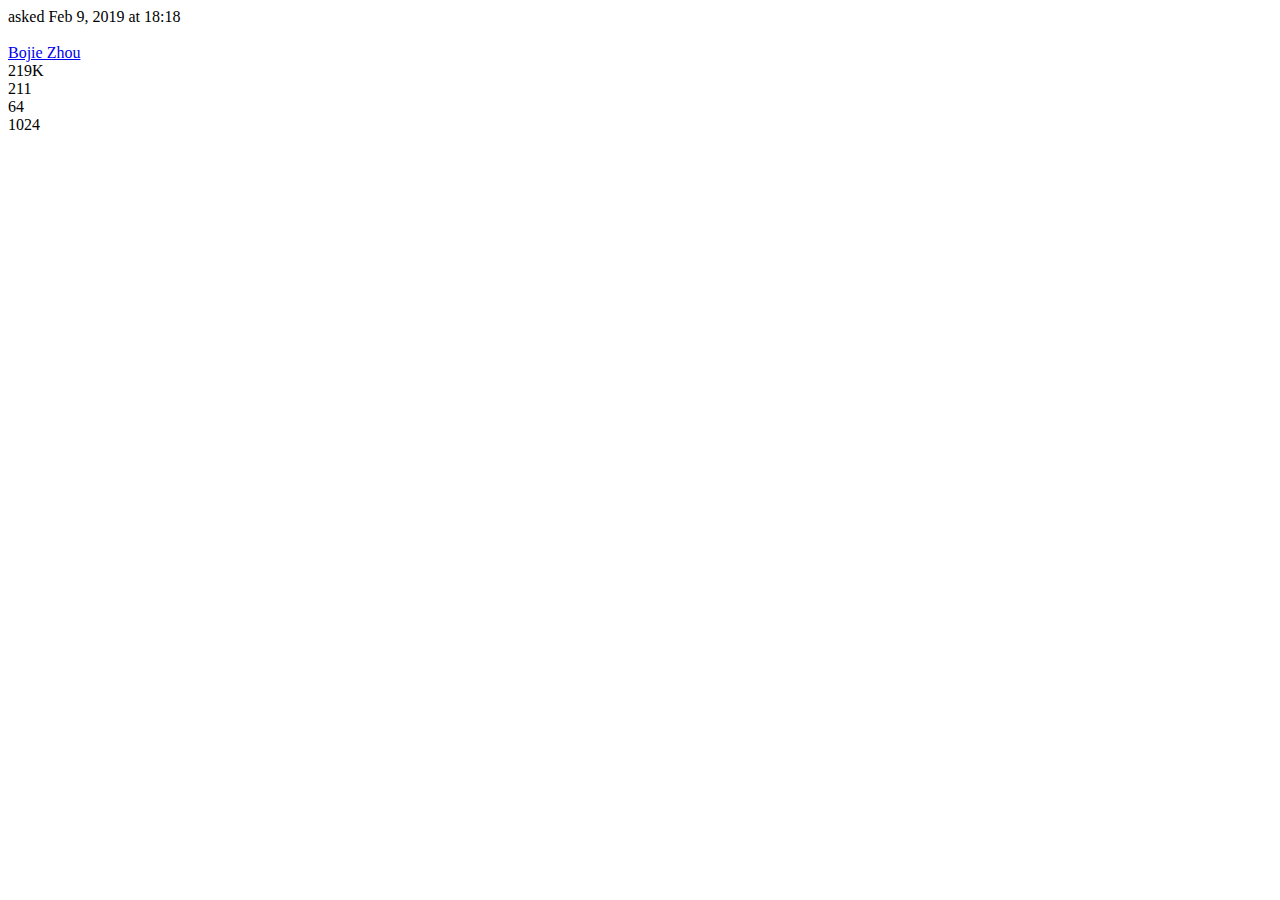
==== index.html @ 3d5bfc65 "Add files via upload" ====
<!DOCTYPE html>
<html lang="en">
<head>
    <meta charset="UTF-8">
    <meta http-equiv="X-UA-Compatible" content="IE=edge">
    <meta name="viewport" content="width=device-width, initial-scale=1.0">
    <title>Personal Card</title>
    <link rel="stylesheet" href="/static/css/style.css">
</head>
<body>
    <div class="user-card">
        <div class="user-card-head">
            asked Feb 9, 2019 at 18:18
        </div>
        <div class="user-card-body">
            <div class="user-card-body-photo">
                <a href="" target="_blank">
                    <img src="/static/images/photo.png" alt="">
                </a>
            </div>
            <div class="user-card-body-info">
                <div class="user-card-body-info-username">
                    <a href="#">Bojie Zhou</a>
                </div>
                <div class="user-card-body-info-reputation">
                    <span>219K</span>
                    <div class="user-card-body-info-reputation-item" style="background-color: #FFCC01;"></div>
                    211
                    <div class="user-card-body-info-reputation-item" style="background-color: #B4B8BC;"></div>
                    64
                    <div class="user-card-body-info-reputation-item" style="background-color: #CEA585;"></div>
                    1024
                </div>
            </div>
        </div>
    </div>
</body>
</html>
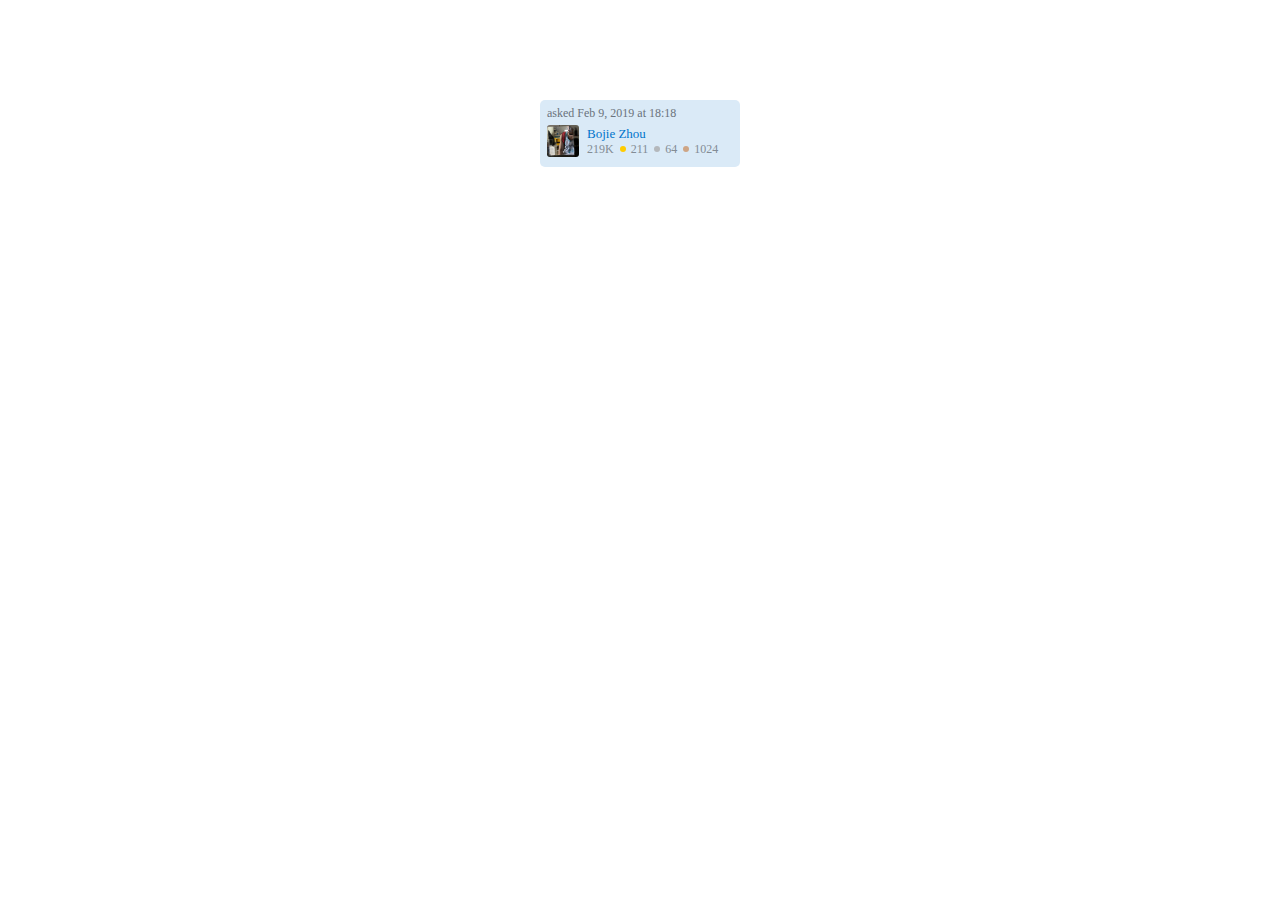
==== commit c4d743f3: "personal card" ====
--- a/index.html
+++ b/index.html
@@ -1,38 +1,38 @@
-<!DOCTYPE html>
-<html lang="en">
-<head>
-    <meta charset="UTF-8">
-    <meta http-equiv="X-UA-Compatible" content="IE=edge">
-    <meta name="viewport" content="width=device-width, initial-scale=1.0">
-    <title>Personal Card</title>
-    <link rel="stylesheet" href="/static/css/style.css">
-</head>
-<body>
-    <div class="user-card">
-        <div class="user-card-head">
-            asked Feb 9, 2019 at 18:18
-        </div>
-        <div class="user-card-body">
-            <div class="user-card-body-photo">
-                <a href="" target="_blank">
-                    <img src="/static/images/photo.png" alt="">
-                </a>
-            </div>
-            <div class="user-card-body-info">
-                <div class="user-card-body-info-username">
-                    <a href="#">Bojie Zhou</a>
-                </div>
-                <div class="user-card-body-info-reputation">
-                    <span>219K</span>
-                    <div class="user-card-body-info-reputation-item" style="background-color: #FFCC01;"></div>
-                    211
-                    <div class="user-card-body-info-reputation-item" style="background-color: #B4B8BC;"></div>
-                    64
-                    <div class="user-card-body-info-reputation-item" style="background-color: #CEA585;"></div>
-                    1024
-                </div>
-            </div>
-        </div>
-    </div>
-</body>
+<!DOCTYPE html>
+<html lang="en">
+<head>
+    <meta charset="UTF-8">
+    <meta http-equiv="X-UA-Compatible" content="IE=edge">
+    <meta name="viewport" content="width=device-width, initial-scale=1.0">
+    <title>Personal Card</title>
+    <link rel="stylesheet" href="/static/css/style.css">
+</head>
+<body>
+    <div class="user-card">
+        <div class="user-card-head">
+            asked Feb 9, 2019 at 18:18
+        </div>
+        <div class="user-card-body">
+            <div class="user-card-body-photo">
+                <a href="" target="_blank">
+                    <img src="/static/images/photo.png" alt="">
+                </a>
+            </div>
+            <div class="user-card-body-info">
+                <div class="user-card-body-info-username">
+                    <a href="#">Bojie Zhou</a>
+                </div>
+                <div class="user-card-body-info-reputation">
+                    <span>219K</span>
+                    <div class="user-card-body-info-reputation-item" style="background-color: #FFCC01;"></div>
+                    211
+                    <div class="user-card-body-info-reputation-item" style="background-color: #B4B8BC;"></div>
+                    64
+                    <div class="user-card-body-info-reputation-item" style="background-color: #CEA585;"></div>
+                    1024
+                </div>
+            </div>
+        </div>
+    </div>
+</body>
 </html>--- a/static/css/style.css
+++ b/static/css/style.css
@@ -0,0 +1,59 @@
+.user-card {
+    width: 200px;
+    height: 67.49px;
+    background-color: rgb(218, 234, 247);
+    margin: 100px auto;
+    padding: 5px 6px 7px 7px;
+    box-sizing: border-box;
+    border-radius: 5px;
+}
+
+.user-card-head {
+    font-size: 12px;
+    color: #6A737C;
+    margin: 1px 0 4px 0;
+}
+
+
+.user-card-body-photo img {
+    width: 32px;
+    height: 32px;
+    border-radius: 3px;
+}
+
+.user-card-body-photo {
+    float: left;
+}
+
+.user-card-body-info {
+    float: left;
+    margin: 0px 0px 0px 8px;
+}
+
+.user-card-body-info-username {
+    height: 16px;
+    line-height: 16px;
+}
+
+.user-card-body-info-username > a {
+    color: #0074CC;
+    text-decoration-line: none;
+    font-size: 13px;
+}
+
+.user-card-body-info-reputation {
+    font-size: 12px;
+    color: #838C95;
+    height: 16px;
+    line-height: 16px;
+}
+
+.user-card-body-info-reputation-item {
+    width: 6px;
+    height: 6px;
+    display: inline-block;
+    border-radius: 50%;
+    margin: 0 2px 0 3px;
+    position: relative;
+    top: -1px;
+}